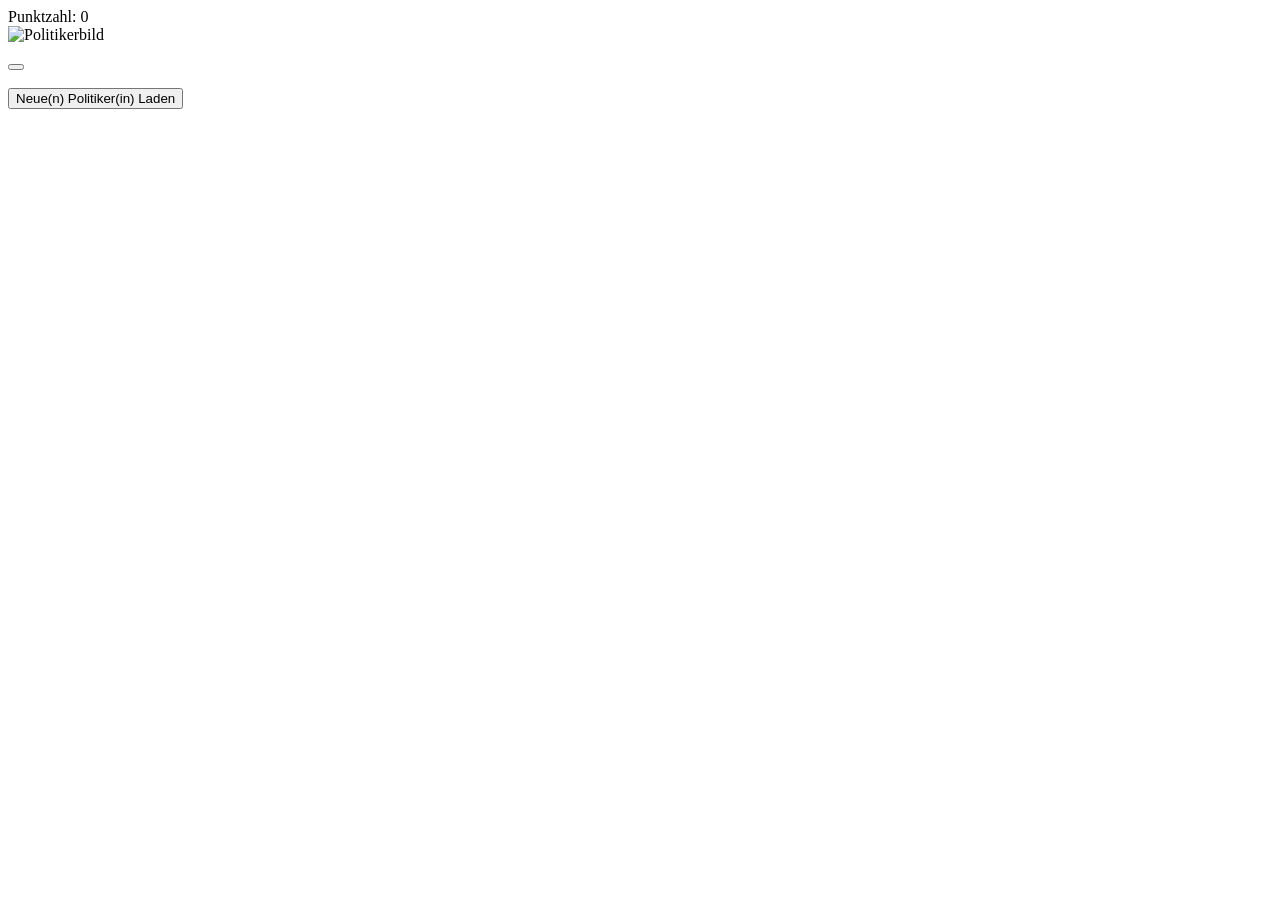
==== src/main/resources/templates/index.html @ a7238de6 "added 4 Quiz Buttons on index page with one correct Party and 3 random" ====
<html xmlns:th="http://www.thymeleaf.org">
<head>
    <meta charset="UTF-8">
    <meta name="viewport" content="width=device-width, initial-scale=1.0">
    <title>Politician-Party</title>
</head>
<body>

<div th:if="${error}" class="error-message">
    <p th:text="${error}"></p>
</div>

<div class="landing-container">
    <div id="score">Punktzahl: 0</div>
    <div><img id="politician-image" src="#" alt="Politikerbild" /></div>
    <div class="politician-name">
        <h2 class="random-polititian"
                  th:text="${politician.name} + ' ' + ${politician.surname}">
        </h2>
    </div>
    <div id="party-buttons">
        <button th:each="partyName : ${quizParties}" th:text="${partyName}"></button>
    </div>
    <br>
    <div class="buttons">
        <button class="newPolititian" onclick="window.location.href='/'">
            <span>Neue(n) Politiker(in) Laden</span>
        </button>
    </div>
</div>


</body>
</html>
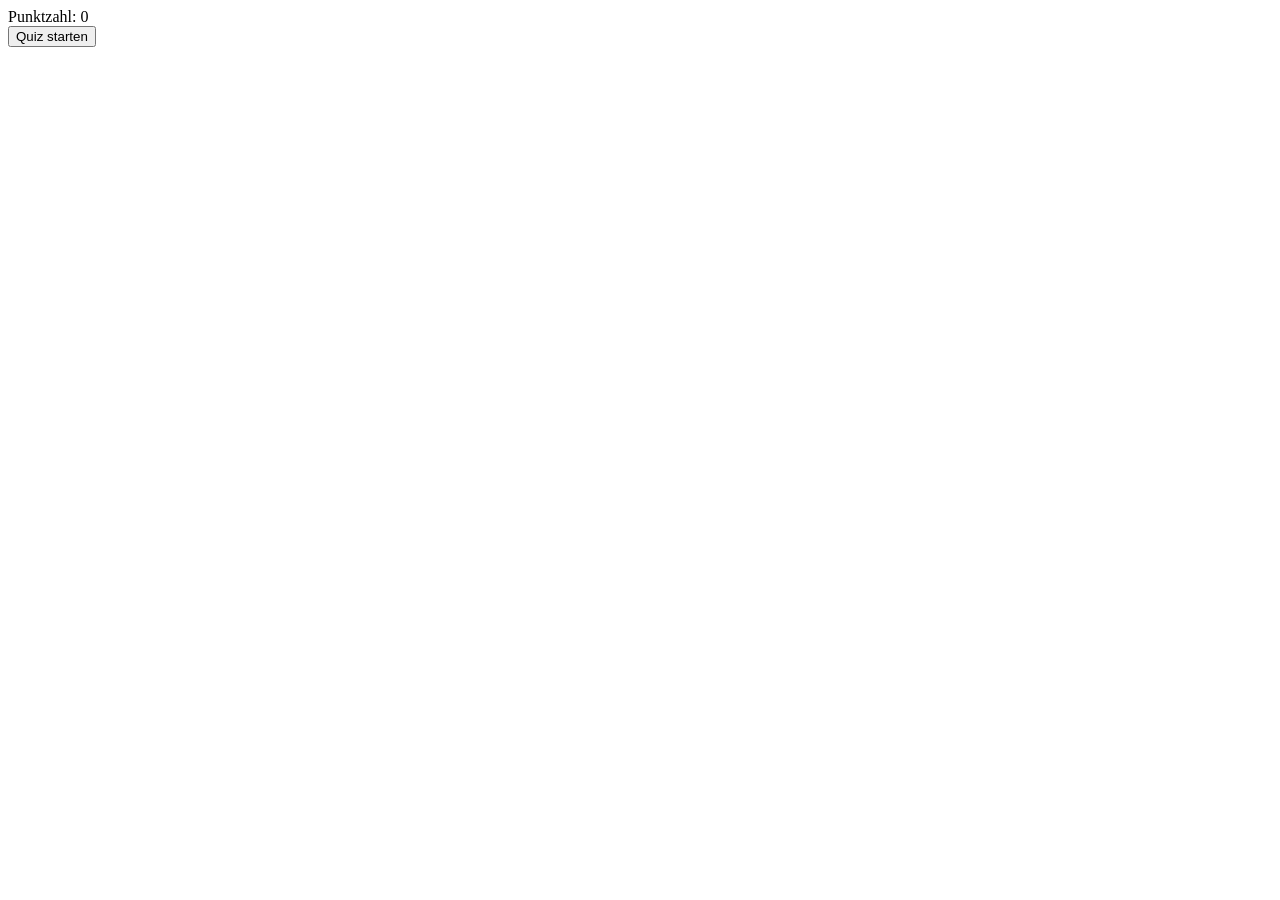
==== commit 8280a1bb: "added Index start Page and moved quiz page" ====
--- a/src/main/resources/templates/index.html
+++ b/src/main/resources/templates/index.html
@@ -12,23 +12,12 @@
 
 <div class="landing-container">
     <div id="score">Punktzahl: 0</div>
-    <div><img id="politician-image" src="#" alt="Politikerbild" /></div>
-    <div class="politician-name">
-        <h2 class="random-polititian"
-                  th:text="${politician.name} + ' ' + ${politician.surname}">
-        </h2>
-    </div>
-    <div id="party-buttons">
-        <button th:each="partyName : ${quizParties}" th:text="${partyName}"></button>
-    </div>
-    <br>
     <div class="buttons">
-        <button class="newPolititian" onclick="window.location.href='/'">
-            <span>Neue(n) Politiker(in) Laden</span>
+        <button class="startQuiz" onclick="window.location.href='/quiz'">
+            <span>Quiz starten</span>
         </button>
     </div>
 </div>
 
-
 </body>
 </html>
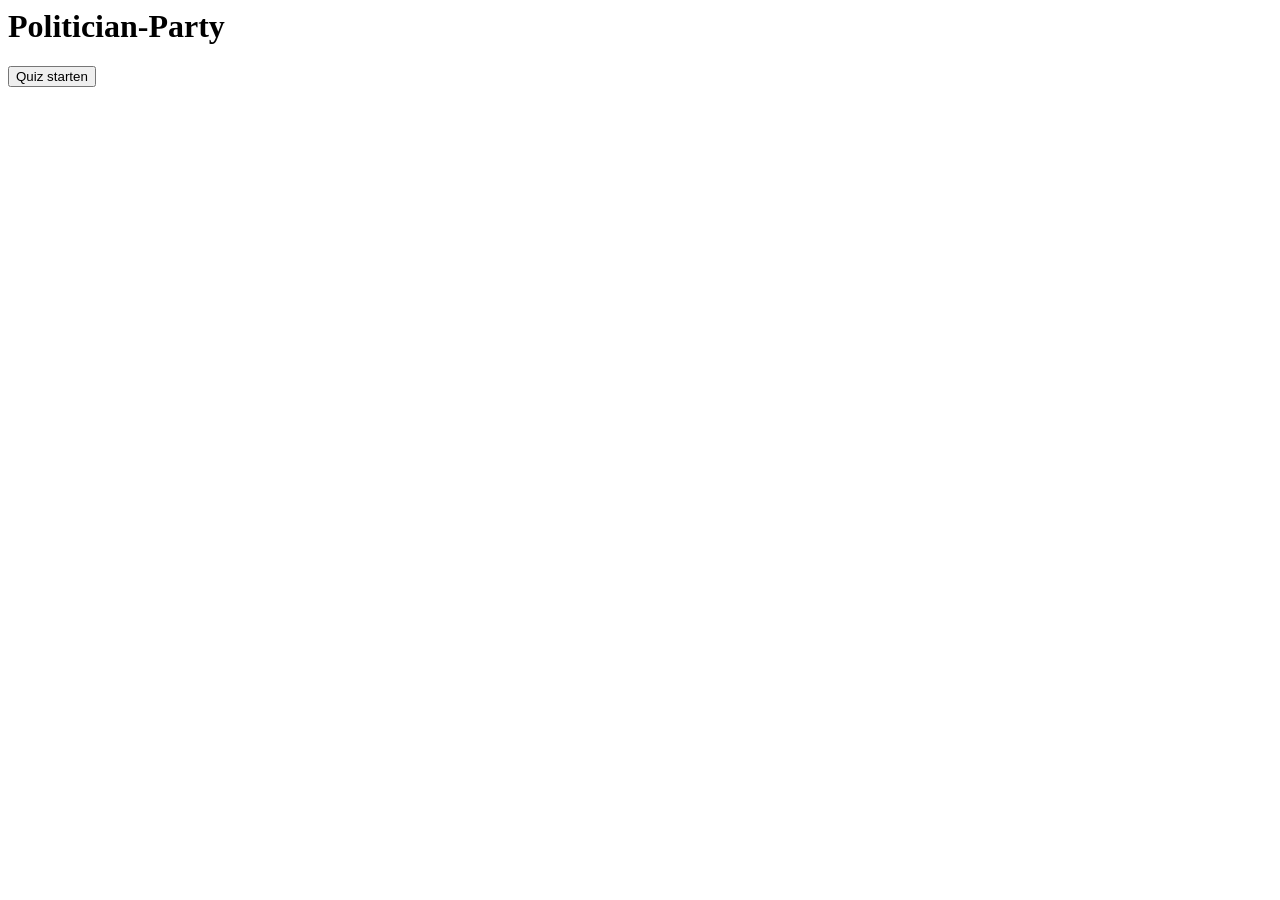
==== commit cf99b112: "added css and score-Variable" ====
--- a/src/main/resources/templates/index.html
+++ b/src/main/resources/templates/index.html
@@ -3,6 +3,7 @@
     <meta charset="UTF-8">
     <meta name="viewport" content="width=device-width, initial-scale=1.0">
     <title>Politician-Party</title>
+    <link rel="stylesheet" href="/css/index.css">
 </head>
 <body>
 
@@ -11,7 +12,8 @@
 </div>
 
 <div class="landing-container">
-    <div id="score">Punktzahl: 0</div>
+    <h1>Politician-Party</h1>
+    <div id="score" th:text="'Punktzahl: ' + ${score}"></div>
     <div class="buttons">
         <button class="startQuiz" onclick="window.location.href='/quiz'">
             <span>Quiz starten</span>
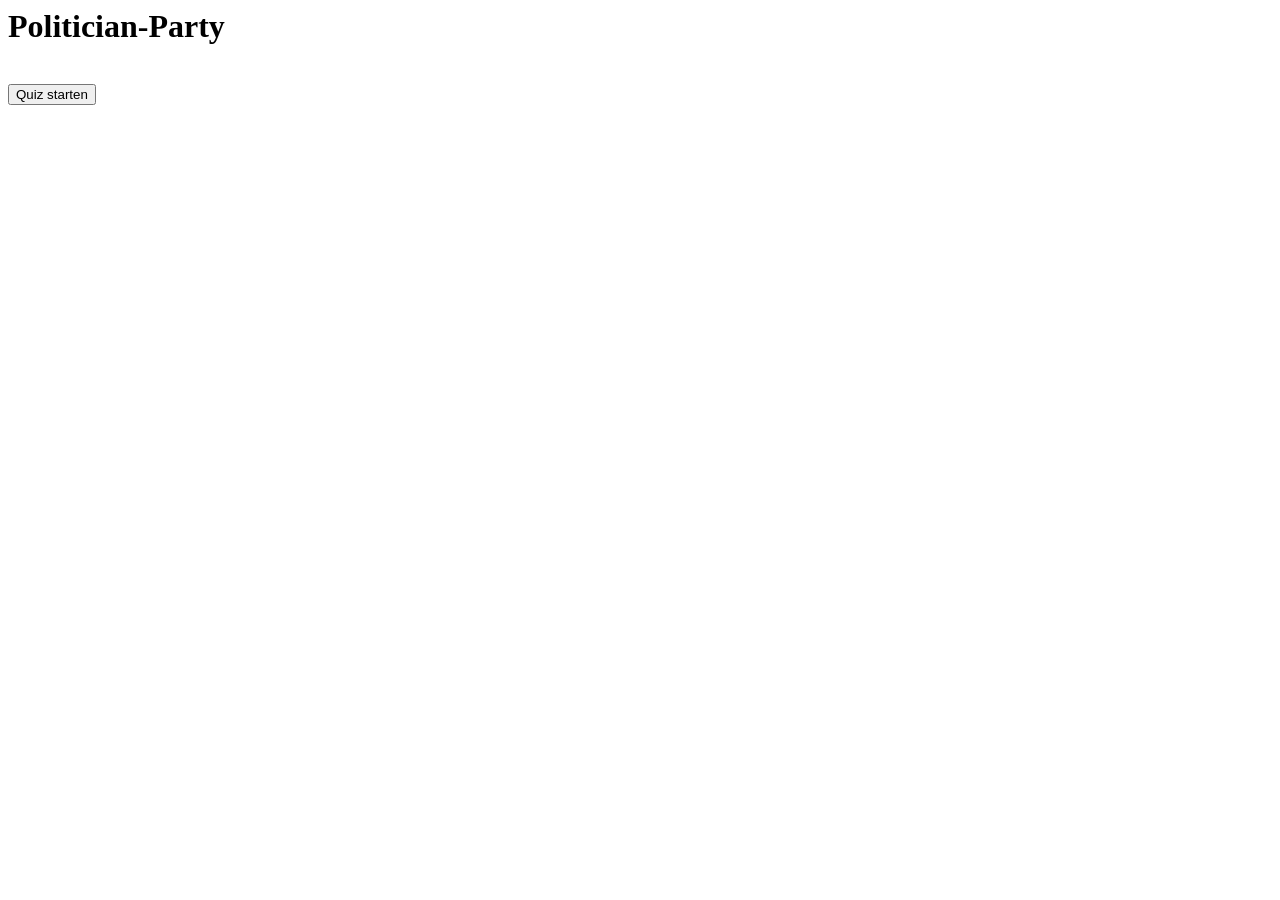
==== commit db67a1b7: "added css" ====
--- a/src/main/resources/templates/index.html
+++ b/src/main/resources/templates/index.html
@@ -1,4 +1,4 @@
-<html xmlns:th="http://www.thymeleaf.org">
+<html xmlns:th="http://www.thymeleaf.org" xmlns:type="http://www.w3.org/1999/xhtml">
 <head>
     <meta charset="UTF-8">
     <meta name="viewport" content="width=device-width, initial-scale=1.0">
@@ -14,10 +14,16 @@
 <div class="landing-container">
     <h1>Politician-Party</h1>
     <div id="score" th:text="'Punktzahl: ' + ${score}"></div>
-    <div class="buttons">
-        <button class="startQuiz" onclick="window.location.href='/quiz'">
+    <div th:if="${gameOverParty}" class="gameOverDisplay">
+        <p th:text="'Leider Falsch! ' + ${gameOverPoliticianName} + ' ' + ${gameOverPoliticianSurname} + ' ist in der Partei ' + ${gameOverParty} + '.'"></p>
+    </div>
+    <br>
+    <div class="button-container">
+        <form th:action="@{/quiz/start}" method="post">
+            <button class="button" type="submit">
             <span>Quiz starten</span>
-        </button>
+            </button>
+        </form>
     </div>
 </div>
 
